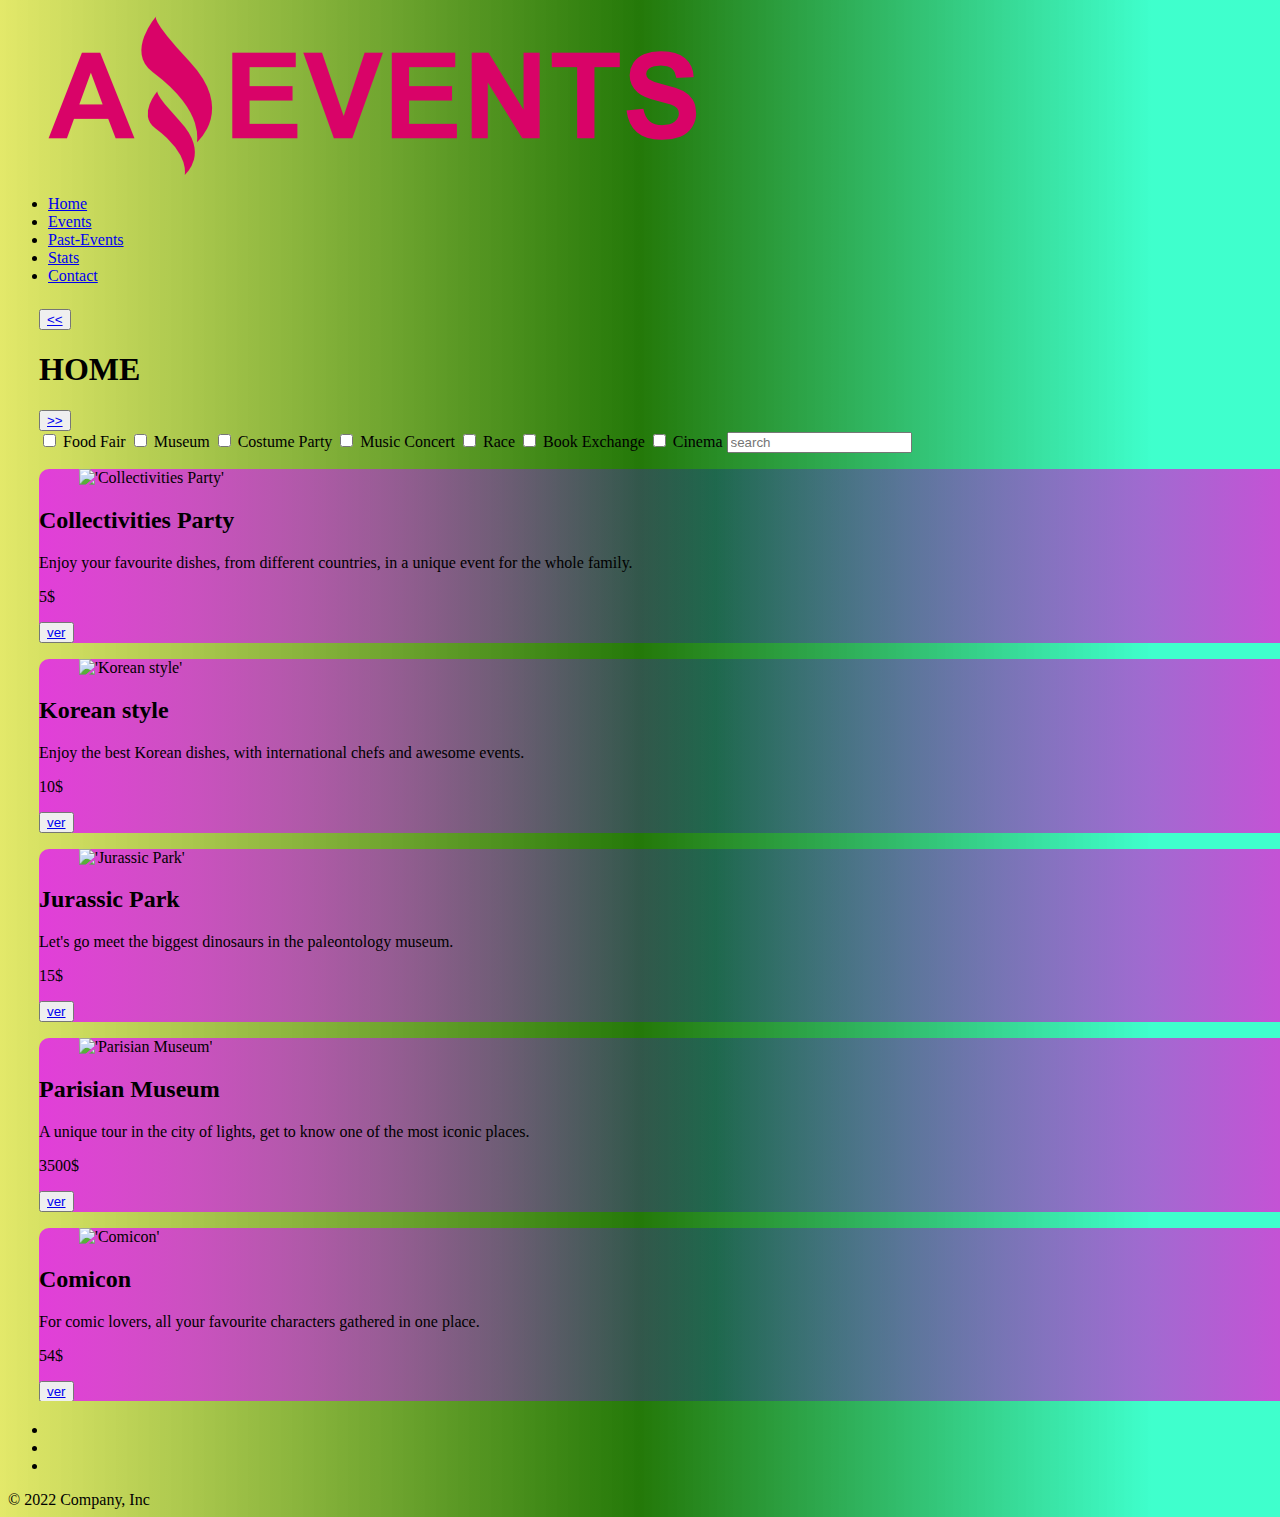
==== index.html @ 7d6b9a1f "sprint 1.05.05" ====
<!DOCTYPE html>
<html lang="en">
<head>
    <meta charset="UTF-8">
    <meta http-equiv="X-UA-Compatible" content="IE=edge">
    <meta name="viewport" content="width=device-width, initial-scale=1.0">
    <link href="https://cdn.jsdelivr.net/npm/bootstrap@5.0.2/dist/css/bootstrap.min.css" rel="stylesheet" integrity="sha384-EVSTQN3/azprG1Anm3QDgpJLIm9Nao0Yz1ztcQTwFspd3yD65VohhpuuCOmLASjC" crossorigin="anonymous">
    <link rel="stylesheet" href="style/style.css">
    <link rel="stylesheet" href="https://use.fontawesome.com/releases/v5.5.0/css/all.css" integrity="sha384-B4dIYHKNBt8Bc12p+WXckhzcICo0wtJAoU8YZTY5qE0Id1GSseTk6S+L3BlXeVIU" crossorigin="anonymous">
     <title>Document</title>
</head>
<body>
    <main>
        <div class="row" >
            <header class="conteiner ">
                    <div class="container d-flex">
                        <figure class="col-sm- col-md-12 col-lg-3 " ><img class="img-fluid"  src="elements/img/Logo Amazing Events.png" alt="logo amazing events"></figure>
                        <ul class="nav col-sm-4 col-md-8 justify-content-end sm-alings-self-end">
                          <li class="nav-item col-xs-1 col-sm-1 col-md-2">
                            <a class="nav-link active" aria-current="page" href="elements/allevents.html" target="p">Home</a>
                          </li>
                          <li class="nav-item col-xs-1  col-sm-2 col-md-2">
                              <a class="nav-link active" aria-current="page" href="elements/events.html" target="p">Events</a>
                            </li>
                           <li class="nav-item col-xs-1  col-sm-4 col-md-3">
                              <a class="nav-link" href="elements/pastevents.html" target="p">Past-Events</a>
                            </li>
                              <li class="nav-item col-xs-1  col-sm-2 col-md-2">
                                <a class="nav-link" href="elements/stats.html" target="p">Stats</a>
                              </li>
                              <li class="nav-item col-xs-1  col-sm-2 col-md-1">
                                <a class="nav-link" href="elements/contact.html" target="p">Contact</a>
                              </li>
                          </ul>
                        </nav>
                    </div>
                </header> 
                <section class="frame-fluid col-sm-11" > 
                    <div class="embed-responsive embed-responsive-16by9">
                     
                        <iframe src="elements/allevents.html" class="embed-responsive-item" frameborder="0"  name="p" width="120%" height="1100px" style="margin-left: 2%;"></iframe>
                    </div>
                </section>
                <footer class="d-flex flex-wrap justify-content-between align-items-center py-3 my-4 border-top">
                  <ul class="nav col-md-4 justify-content-star list-unstyled d-flex">
                   
                      <li class="ms-4 "><a class="text-muted" href="#"><i class="fab fa-facebook"></i></a></li>
                      <li class="ms-4"><a class="text-muted" href="#"><i class="fab fa-instagram"></i></a></li>
                      <li class="ms-4"><a class="text-muted" href="#"><i class="fab fa-whatsapp"></i></a></li>
                    </ul>
                    <div class="col-md-4 d-flex align-items-end">
                       <span class="mb-3 mb-md-0 text-muted">© 2022 Company, Inc</span>
                    </div> 
                  </footer>
            
        </div>
    </main>
    
</body>
</html>
---- style/style.css ----
.card-shadow{
    display: inline-block;
    
   
}
.card-shadow p{
    width: 50%;
}
body{
    width: 90%;
    background: linear-gradient(90deg, rgba(219,226,62,0.770920868347339) 0%, rgba(36,121,9,1) 50%, rgba(0,255,188,0.7541141456582633) 90%);
}
.row{

}
.cards{
    
    margin-top: 100px;
}
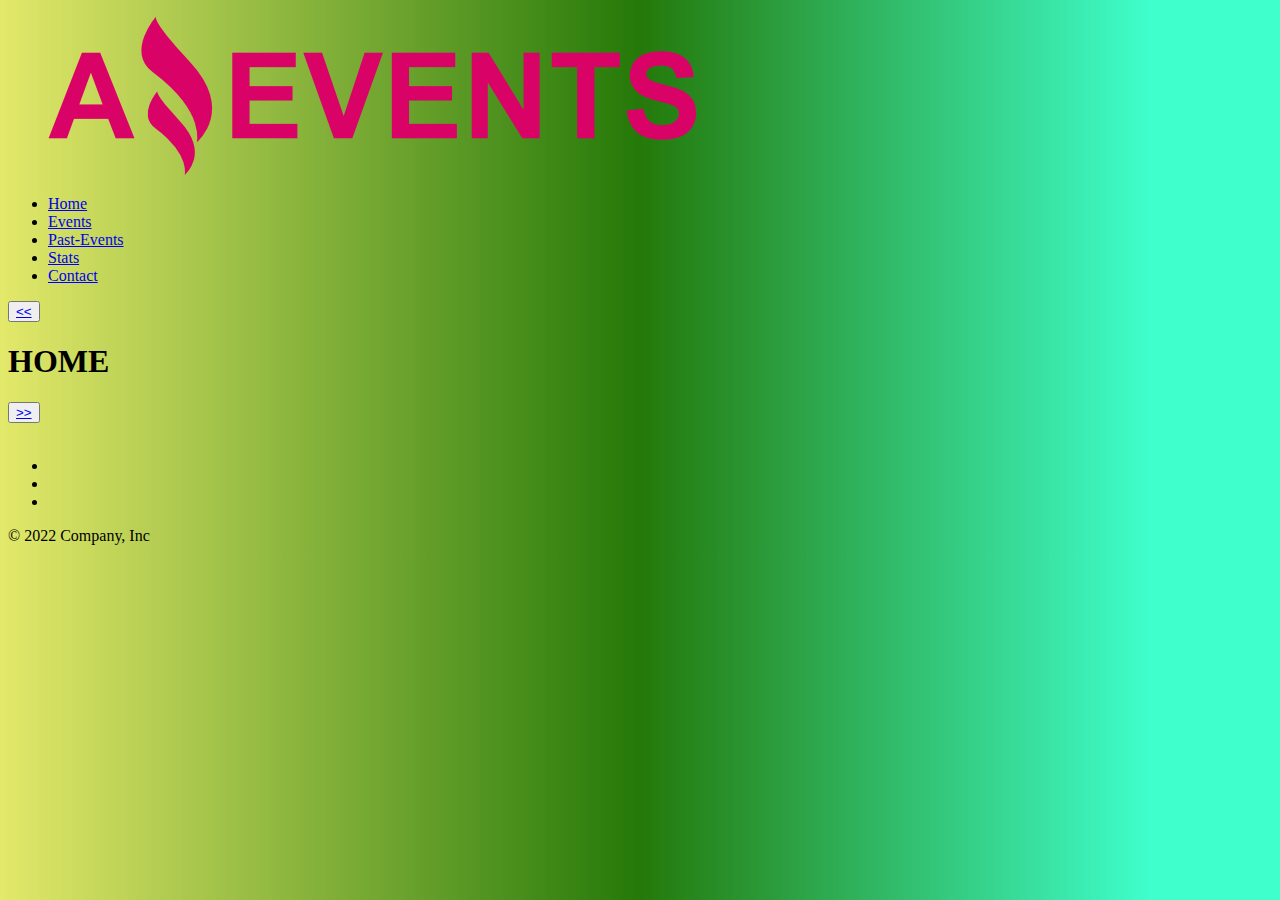
==== commit 77b931fc: "sprint 1.05.06" ====
--- a/index.html
+++ b/index.html
@@ -3,17 +3,18 @@
 <head>
     <meta charset="UTF-8">
     <meta http-equiv="X-UA-Compatible" content="IE=edge">
+    <meta http-equiv="Permissions-Policy" content="interest-cohort=()"> 
     <meta name="viewport" content="width=device-width, initial-scale=1.0">
     <link href="https://cdn.jsdelivr.net/npm/bootstrap@5.0.2/dist/css/bootstrap.min.css" rel="stylesheet" integrity="sha384-EVSTQN3/azprG1Anm3QDgpJLIm9Nao0Yz1ztcQTwFspd3yD65VohhpuuCOmLASjC" crossorigin="anonymous">
     <link rel="stylesheet" href="style/style.css">
     <link rel="stylesheet" href="https://use.fontawesome.com/releases/v5.5.0/css/all.css" integrity="sha384-B4dIYHKNBt8Bc12p+WXckhzcICo0wtJAoU8YZTY5qE0Id1GSseTk6S+L3BlXeVIU" crossorigin="anonymous">
-     <title>Document</title>
+     <title>Home</title>
 </head>
-<body>
+<body style="width: 98%">
     <main>
         <div class="row" >
-            <header class="conteiner ">
-                    <div class="container d-flex">
+            <header class="container ">
+                    <div class="d-flex">
                         <figure class="col-sm- col-md-12 col-lg-3 " ><img class="img-fluid"  src="elements/img/Logo Amazing Events.png" alt="logo amazing events"></figure>
                         <ul class="nav col-sm-4 col-md-8 justify-content-end sm-alings-self-end">
                           <li class="nav-item col-xs-1 col-sm-1 col-md-2">
@@ -35,12 +36,33 @@
                         </nav>
                     </div>
                 </header> 
-                <section class="frame-fluid col-sm-11" > 
-                    <div class="embed-responsive embed-responsive-16by9">
-                     
-                        <iframe src="elements/allevents.html" class="embed-responsive-item" frameborder="0"  name="p" width="120%" height="1100px" style="margin-left: 2%;"></iframe>
-                    </div>
+                <section>
+                  <div class="d-flex justify-content-between align-self-center">
+      
+                    <button class="btn btn-success"> <a href="elements/contact.html" class="btn btn-success"> << </a> </button>
+      
+                    <h1>HOME</h1>
+                    <button class="btn btn-success"><a href="elements/events.html" class="btn btn-success"> >> </a> </button>
+                  </div>
                 </section>
+              
+              <section>
+                <div class="col-sm-2 col-md-12 col-12 justify-content-between" style="display: inline-block;" id="check">
+      
+                </div>
+      
+                
+              </section>
+      
+              <section class="row row-cols-1 row-cols-sm-2 row-cols-md-4 g-3" style="margin-top: 15px;" id="event-all">
+                
+                   
+              </section>
+      
+            </div>
+          </div>
+       
+       
                 <footer class="d-flex flex-wrap justify-content-between align-items-center py-3 my-4 border-top">
                   <ul class="nav col-md-4 justify-content-star list-unstyled d-flex">
                    
@@ -55,6 +77,14 @@
             
         </div>
     </main>
-    
+
+    <script src="https://cdn.jsdelivr.net/npm/bootstrap@5.3.0-alpha1/dist/js/bootstrap.bundle.min.js" integrity="sha384-w76AqPfDkMBDXo30jS1Sgez6pr3x5MlQ1ZAGC+nuZB+EYdgRZgiwxhTBTkF7CXvN" crossorigin="anonymous"></script>
+    <script src="elements/script/data_1.js"></script>
+    <script src="elements/script/template.js"></script>
+     <script src="elements/script/all.js"></script>
+     <script src="elements/script/templateChecks.js"></script>
+     <script src="elements/script/filter.js"></script>
+     <script src="elements/script/notFound.js"></script>
+    </script>
 </body>
 </html>--- a/style/style.css
+++ b/style/style.css
@@ -7,12 +7,11 @@
     width: 50%;
 }
 body{
-    width: 90%;
+   
     background: linear-gradient(90deg, rgba(219,226,62,0.770920868347339) 0%, rgba(36,121,9,1) 50%, rgba(0,255,188,0.7541141456582633) 90%);
 }
-.row{
 
-}
+
 .cards{
     
     margin-top: 100px;
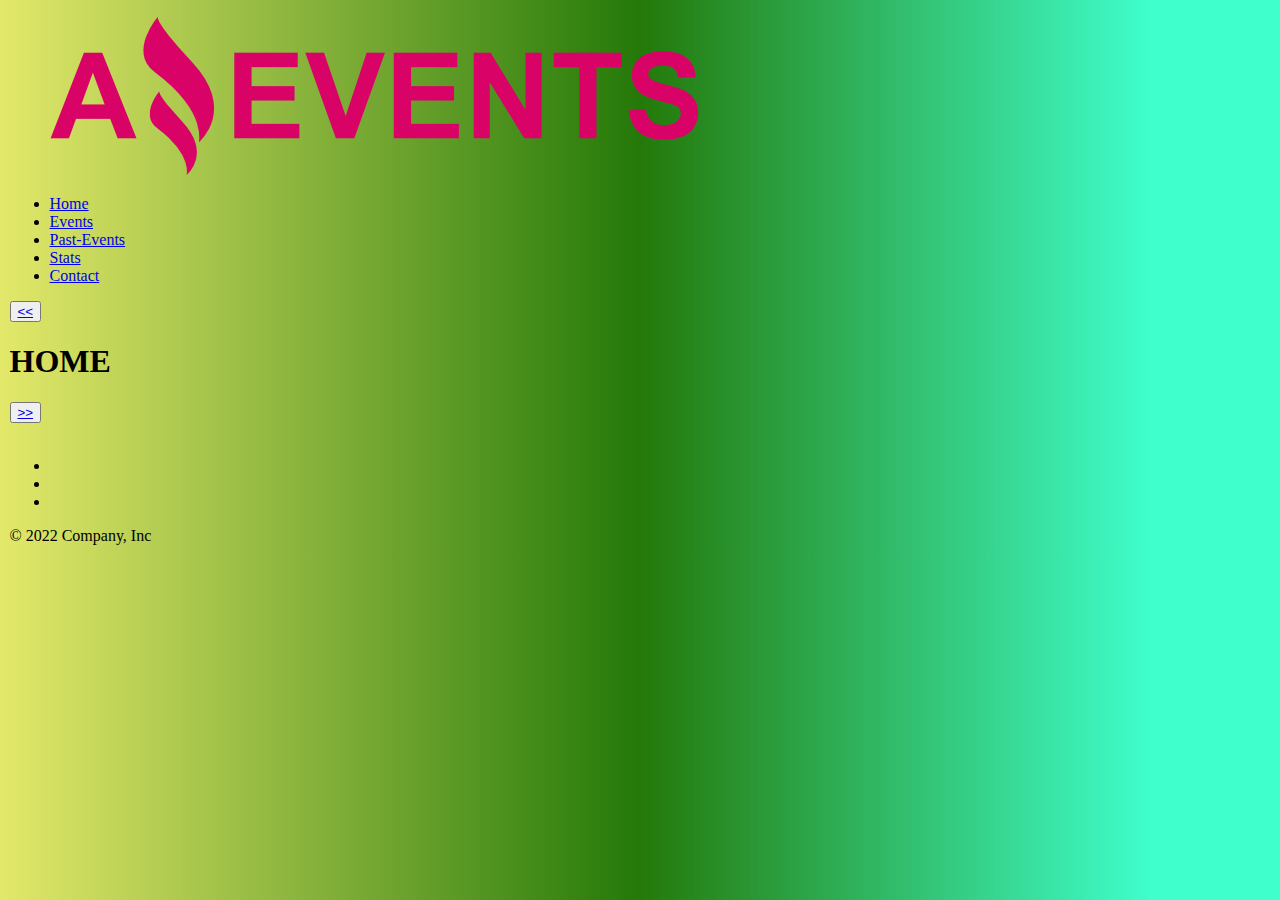
==== commit 7c03fae4: "sprint 1.05.07" ====
--- a/index.html
+++ b/index.html
@@ -10,7 +10,7 @@
     <link rel="stylesheet" href="https://use.fontawesome.com/releases/v5.5.0/css/all.css" integrity="sha384-B4dIYHKNBt8Bc12p+WXckhzcICo0wtJAoU8YZTY5qE0Id1GSseTk6S+L3BlXeVIU" crossorigin="anonymous">
      <title>Home</title>
 </head>
-<body style="width: 98%">
+<body style="width: 98%; margin-left: 9.5px;">
     <main>
         <div class="row" >
             <header class="container ">
